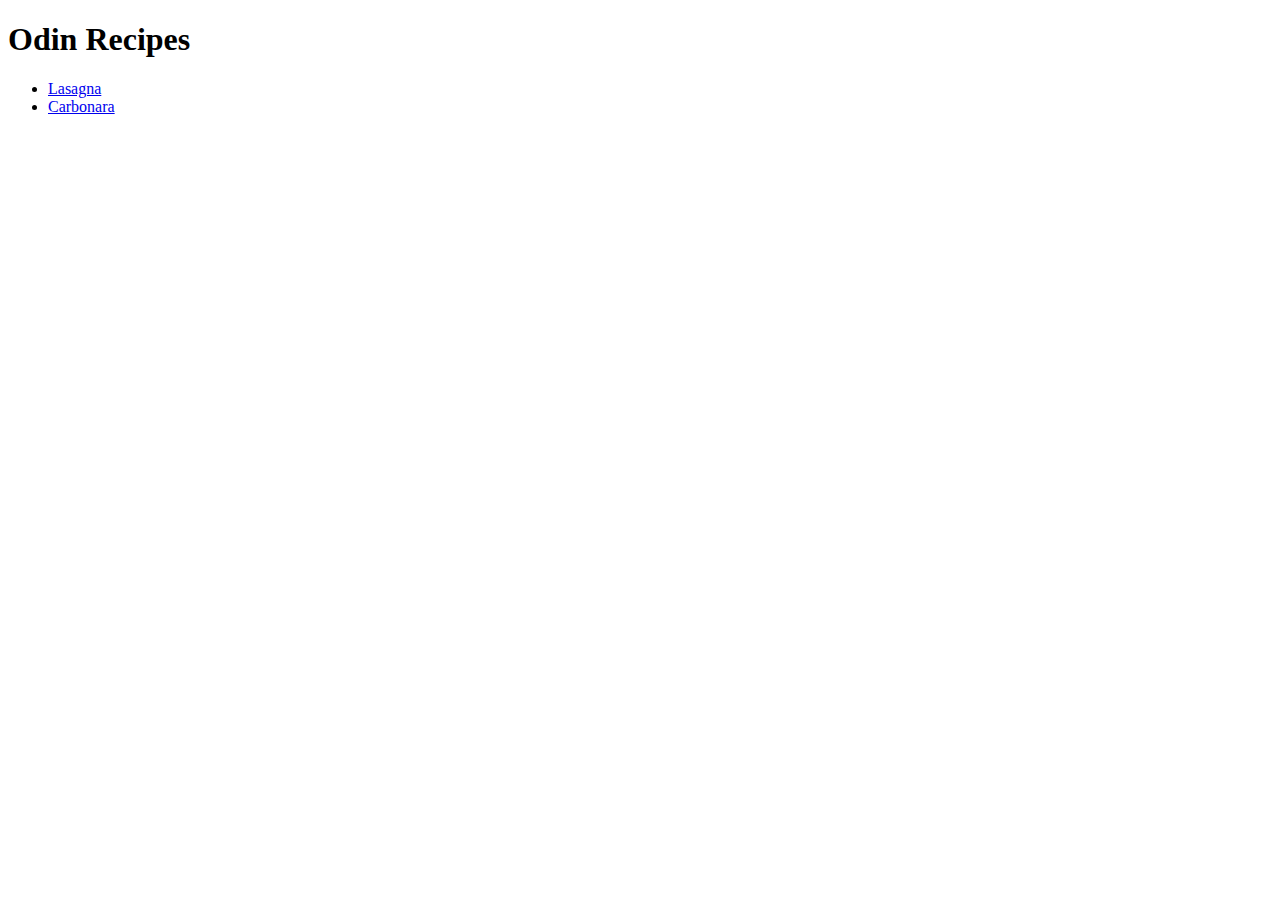
==== index.html @ ffb72cb2 "Added index.html, lasagna.html and carbonara.html" ====
<!DOCTYPE html>
<html lang="en">
<head>
    <meta charset="UTF-8">
    <meta name="viewport" content="width=device-width, initial-scale=1.0">
    <title>Odin Recipes</title>
</head>
<body>
    <h1>Odin Recipes</h1>
    <ul>
        <li><a href="lasagna.html">Lasagna</a></li>
        <li><a href="carbonara.html">Carbonara</a></li>
    </ul>
</body>
</html>
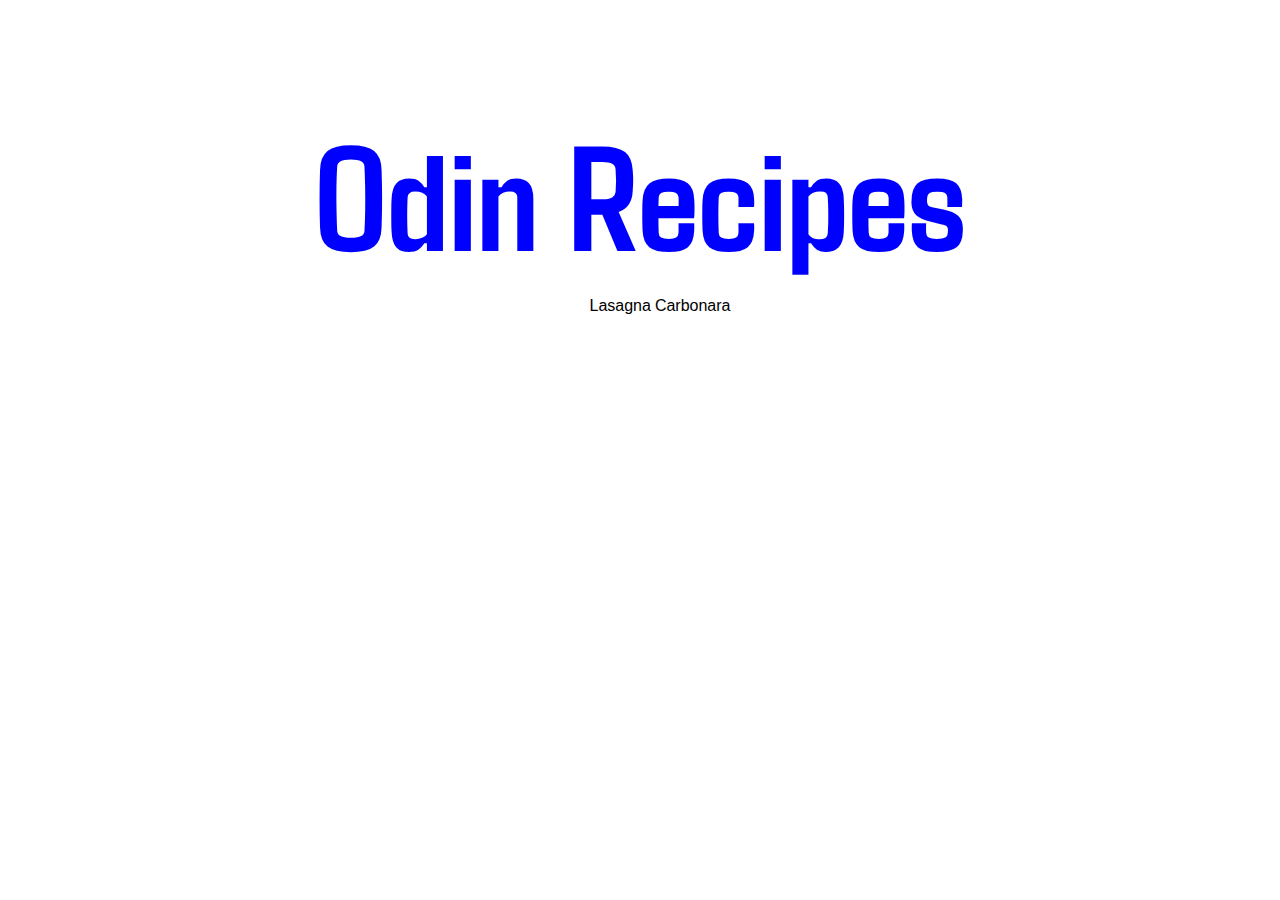
==== commit d91fe110: "Added CSS" ====
--- a/index.html
+++ b/index.html
@@ -3,6 +3,10 @@
 <head>
     <meta charset="UTF-8">
     <meta name="viewport" content="width=device-width, initial-scale=1.0">
+    <link rel="stylesheet" href="styleIndex.css">
+    <style>
+        @import url('https://fonts.googleapis.com/css2?family=Agdasima&display=swap');
+      </style>
     <title>Odin Recipes</title>
 </head>
 <body>
--- a/styleIndex.css
+++ b/styleIndex.css
@@ -0,0 +1,36 @@
+html {
+    background-image: url("https://img.freepik.com/free-photo/top-view-sketchbook-with-various-spices-herbs-arranged-around_141793-7315.jpg?w=900&t=st=1688144121~exp=1688144721~hmac=2618b0d350cc3b7de636e385d0d31762ff734951339181336d966ebdd38ddf22");
+    background-repeat: no-repeat;
+    background-position: center;
+    background-size: cover;
+    height: 100%;
+}
+
+h1 {
+    color: blue;
+    text-align: center;
+    font-family: 'Agdasima', sans-serif;
+    font-size: 150px;
+    margin-bottom: 0px;
+}
+
+li {
+    display: inline;
+
+}
+
+ul {
+    text-align: center;
+}
+
+li a {
+    text-decoration: none;
+    color: black;
+    font-family: Arial, Helvetica, sans-serif;
+}
+
+li a:hover {
+    text-decoration: none;
+    color: blue;
+    font-family: Arial, Helvetica, sans-serif;
+}